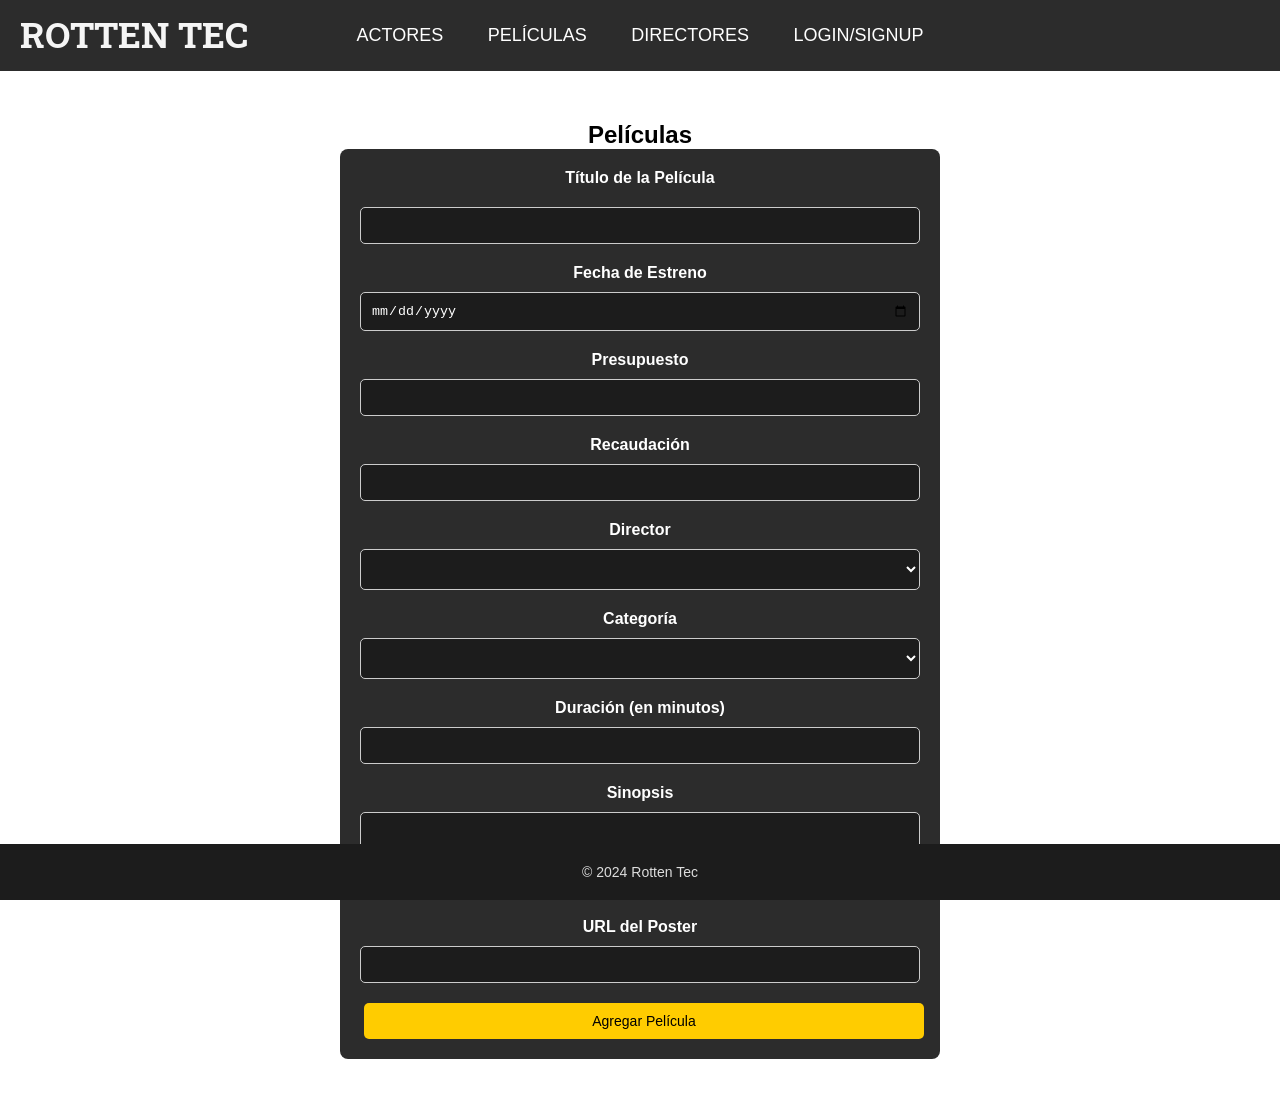
==== src/Peliculas.html @ 66ea2921 "Inicializacion de FrontEnd" ====
<!DOCTYPE html>
<html lang="es">
<head>
    <meta charset="UTF-8">
    <meta name="viewport" content="width=device-width, initial-scale=1.0">
    <link href="https://fonts.googleapis.com/css2?family=Roboto+Slab:wght@700&display=swap" rel="stylesheet">
    <link rel="stylesheet" href="https://cdnjs.cloudflare.com/ajax/libs/font-awesome/4.7.0/css/font-awesome.min.css">
    <title>ROTTEN TEC Películas</title>
    <link rel="stylesheet" href="estilo.css">
</head>
<body>
    <header>
        <div class="logo"><a href="../index.html">ROTTEN TEC</a></div>
        <div class="navbar">
            <a href="./Actores.html">Actores</a>
            <a href="./Peliculas.html">Películas</a>
            <a href="./Directores.html">Directores</a>
            <a href="javascript:void(0)" id="loginLink">LOGIN/SIGNUP</a>
        </div>
    </header>
    
    <main>
        <h2>Películas</h2>

        <!-- Lista de películas -->
        <div id="movielist">
           
            <!-- Agregar más películas aquí -->
        </div>

        <div class="ContenedorAgregarPelicula">
            <form id="formAgregarPelicula" class="formulario">
                <label for="titulo">Título de la Película</label>
                <input type="text" id="titulo" name="titulo" required>

                <label for="fechaEstreno">Fecha de Estreno</label>
                <input type="date" id="fechaEstreno" name="fechaEstreno" required>

                <label for="presupuesto">Presupuesto</label>
                <input type="number" id="presupuesto" name="presupuesto" step="0.01" required>

                <label for="recaudacion">Recaudación</label>
                <input type="number" id="recaudacion" name="recaudacion" step="0.01" required>

                <label for="director">Director</label>
                <select id="director" name="director" required>
                    <!-- Opciones de directores se agregan dinámicamente -->
                </select>

                <label for="categoria">Categoría</label>
                <select id="categoria" name="categoria" required>
                    <!-- Opciones de categorías se agregan dinámicamente -->
                </select>

                <label for="duracion">Duración (en minutos)</label>
                <input type="number" id="duracion" name="duracion" required>

                <label for="sinopsis">Sinopsis</label>
                <textarea id="sinopsis" name="sinopsis" rows="4" required></textarea>

                <label for="poster">URL del Poster</label>
                <input id="poster" name="poster" required>

                <button id="btnAgregarPelicula">Agregar Película</button>
            </form>
        </div>

    </main>

    <footer>
        <p>&copy; 2024 Rotten Tec</p>
    </footer>

    <script src="./PeliculasUI.js"></script>
</body>
</html>
---- src/estilo.css ----
.logo {
    font-family: 'Roboto Slab', serif;
    font-size: 36px; 
    font-weight: 700; 
    color: whitesmoke; 
    position: absolute;
    top: 10px;
    left: 20px;
}
/* Reset de márgenes y padding para todos los elementos */
* {
    margin: 0;
    padding: 0;
    box-sizing: border-box;
}

body {
    font-family: Arial, sans-serif;
    background-color: white;
    color: black;
    margin: 0;
    padding: 0;
}
#btnbuscar{
    width: 10%;
    display: block;
  
  
}
/* Estilos para el recuadro de inicio de sesión */
.login-modal{
    display: none; /* Por defecto, mostrar el recuadro al cargar la página */
    position: fixed;
    z-index: 9999;
    left: 0;
    top: 0;
    width: 100%;
    height: 100%;
    background-color: rgba(0, 0, 0, 0.7); /* Fondo semitransparente */
    display: flex;
    justify-content: center;
    align-items: center;
}

.modal{
    display: none; /* Por defecto, mostrar el recuadro al cargar la página */
    left: 0;
    top: 0;
    width: 100%;
    height: 100%;
    justify-content: center;
    align-items: center;
    position: fixed;
   
}


.login-box, .modal-content {
    background-color: #2c2c2c;
    padding: 20px;
    border-radius: 8px;
    text-align: center;
    width: 300px;
    box-shadow: 0 4px 10px rgba(0, 0, 0, 0.5);
    position: relative;
}

.login-box h2 {
    margin-bottom: 20px;
    color: #ffcc00;
}
/* Estilos generales de la tarjeta de la película */
#movie-card {
    display: flex;
    align-items: center;
    justify-content: center;
    margin: 30px 0;
    border: 2px solid #ccc;
    padding: 20px;
    background-color: #f9f9f9;
    border-radius: 8px;
    box-shadow: 0 4px 10px rgba(0, 0, 0, 0.1);
}

#movie-card img {
    width: 200px;
    height: 300px;
    object-fit: cover;
    border-radius: 8px;
    margin-right: 20px;
}

#movie-card .movie-info {
    max-width: 600px;
}

#leaveReviewBtn {
    margin-top: 20px;
    padding: 8px 15px; /* Reducir el tamaño del botón */
    background-color: #ffcc00;
    border: none;
    border-radius: 5px;
    cursor: pointer;
    display: block; /* Asegura que el botón esté en una nueva línea */
    width: 200px; /* Puedes ajustar el ancho, 200px es un ejemplo de tamaño más pequeño */
    font-size: 14px; /* Hacer el texto más pequeño */
    margin-left: auto;
    margin-right: auto; /* Centrar el botón en su contenedor */
}


#leaveReviewBtn:hover {
    background-color: #e6b800;
}

input[type="text"], input[type="password"] {
    width: 100%;
    padding: 10px;
    margin: 10px 0;
    border-radius: 5px;
    border: 1px solid #ccc;
    background-color: #1c1c1c;
    color: white;
}

button {
    padding: 0px ;
    font-size: 16px;
    background-color: #ffcc00;
    color: black;
    border: none;
    border-radius: 5px;
    cursor: pointer;
    width: 80%;
}


button:hover {
    background-color: #e6b800;
}

/* Botón de cerrar "X" dentro del recuadro */
.close {
    position: absolute;
    top: 10px;
    right: 10px;
    font-size: 30px;
    color: white;
    cursor: pointer;
}

.close:hover {
    color: #ffcc00;
}

/* Estilos generales para el contenido principal */
header {
    background-color: #2c2c2c;
    padding: 25px 0;
    text-align: center;
}

.logo > a {
    color:whitesmoke ;
    text-decoration: none;
    text-transform: uppercase;
}

.logo > a:hover{
    color:#ccc;
}

.navbar a {
    color: white;
    text-decoration: none;
    margin: 0 20px;
    font-size: 18px;
    text-transform: uppercase;
}

.navbar a:hover {
    color: #ffcc00;
}

main {
    text-align: center;
    padding: 50px 0;
}

.search-container {
    display: flex;               /* Usar flexbox */
    flex-direction: column;      /* Colocar los elementos en columna */
    justify-content: center;     /* Centrar los elementos horizontalmente */
    align-items: center;         /* Centrar los elementos verticalmente */
    margin-bottom: 30px;   
}

#searchInput {
    padding: 10px;
    width: 300px;
    font-size: 16px;
    border-radius: 5px;
    border: 1px solid white;
    background-color: #f1f1f1; /* Color de fondo más claro */
    color: #333; 
}

button {
    padding:  15px; /* Hacer el botón más pequeño */
    font-size: 14px;   /* Tamaño de texto más pequeño */
    background-color: #ffcc00;
    color: black;
    border: none;
    border-radius: 10px;
    cursor: pointer;
    margin-left:4px;
}

button:hover {
    background-color: #e6b800;
}

.results {
    margin-top: 30px;
}

footer {
    background-color: #1c1c1c;
    padding: 20px 0;
    text-align: center;
    position: fixed;
    bottom: 0;
    width: 100%;
    font-size: 14px;
}

footer p {
    color: #ddd;
}

/* Estilo para el carrusel (contenedor de las imágenes) */
/* Estilo para el carrusel (contenedor de las imágenes) */
.carousel {
    display: flex;
    overflow: hidden; /* Esconde el contenido fuera del carrusel */
    position: relative;
    width: 100%; /* Hace que el carrusel ocupe todo el ancho de la página */
    margin: 0 auto;
    padding: 0; /* Elimina cualquier espacio adicional */
    box-sizing: border-box; 
    transition: transform 0.5s ease-in-out;/* Asegura que el padding no afecte el tamaño */
}

/* Contenedor que maneja el desplazamiento */
.carousel-items {
    display: flex;
    transition: transform 0.5s ease-in-out; /* Transición suave al mover el carrusel */
    width: 100%;
}

/* Cada item del carrusel (tarjeta) */
.carousel-item {
    flex: 0 0 100%; /* Cada tarjeta ocupa el 100% del contenedor */
    margin: 0; /* Eliminar márgenes */
    position: relative;
    border-radius: 15px; /* Bordes redondeados */
    overflow: hidden;
    background-color: white;
    box-shadow: 0px 5px 15px rgba(0, 0, 0, 0.1); /* Sombra suave para el efecto de tarjeta */
}

/* Estilo para las imágenes dentro del carrusel */
.carousel-item img {
    width: 100%;
    height: 470px; /* Altura fija de las imágenes */
    object-fit: contain; /* La imagen cubrirá el área sin distorsionarse */
    border-bottom: 2px solid #ddd; /* Línea separadora entre imagen y texto */
}

/* Estilo para las leyendas o títulos de las tarjetas */
.carousel-caption {
    padding: 15px;
    background-color: rgba(0, 0, 0, 0.6); /* Fondo oscuro y semi-transparente */
    color: white;
    position: absolute;
    bottom: 0;
    left: 0;
    right: 0;
    border-radius: 0 0 15px 15px; /* Bordes redondeados en la parte inferior */
    text-align: center;
}

.carousel-caption h3 {
    margin: 0;
    font-size: 1.2em;
    font-weight: bold;
}

.carousel-caption p {
    font-size: 1em;
    margin-top: 5px;
}

/* Estilos para los botones de navegación */
.prev, .next {
    position: absolute;
    top: 50%;
    transform: translateY(-50%);
    background-color: rgba(0, 0, 0, 0.6);
    color: white;
    font-size: 30px;
    width: 40px;
    height: 40px;
    border-radius: 50%;
    display: flex;
    justify-content: center;
    align-items: center;
    cursor: pointer;
    z-index: 10;
    transition: background-color 0.3s ease, transform 0.3s ease;
}

.prev {
    left: 10px;
}

.next {
    right: 10px;
}

.prev:hover, .next:hover {
    background-color: rgba(0, 0, 0, 0.8);
    transform: translateY(-50%) scale(1.1); /* Efecto de aumento al hacer hover */
}



#movieReview {
    width: 100%;
    padding: 10px;
    margin-top: 10px;
}

#movieRating {
    width: 50px;
    padding: 5px;
}

.review-item p {
    color: #333;
}

.review-item h5,h4 {
    color: #ffcc00;
    font-size: 18px;
}
.star-rating {
    direction: rtl;
    display: inline-block;
}
.star-rating input {
    display: none;
}
.star-rating label {
    color: #ddd;
    font-size: 30px;
    padding: 0 5px;
    cursor: pointer;
}
.star-rating input:checked ~ label,
.star-rating label:hover,
.star-rating label:hover ~ label {
    color: #f5b301;
}

/* Estilo para el contenedor de todas las críticas */
#reviews-list {
    margin-top: 20px;
    padding: 10px;
    background-color: #f9f9f9;
    border-radius: 10px;
    box-shadow: 0 2px 5px rgba(0, 0, 0, 0.1);
}

/* Estilo individual para cada crítica */
.review {
    background-color: #ffffff;
    border: 1px solid #ddd;
    padding: 15px;
    margin-bottom: 15px;
    border-radius: 8px;
    box-shadow: 0 2px 3px rgba(0, 0, 0, 0.1);
}

/* Estilo para el nombre del usuario y las estrellas */
.review h5 {
    font-size: 1.1em;
    font-weight: bold;
    color: #333;  /* Asegura que el texto sea negro */
    margin-bottom: 10px;
}

/* Estilo para la crítica escrita */
.review p {
    font-size: 1em;
    color: #333;  /* Asegura que el texto de la crítica sea negro */
}

/* Estilo para el número de estrellas */
.review span {
    color: #f5b301;  /* Color dorado para las estrellas */
}
.delete-review-btn {
    width: 100px; /* Ajusta el ancho según lo necesites */
    height: 30px; /* Ajusta el alto del botón */
    font-size: 14px; /* Tamaño de fuente más pequeño */
    padding: 5px 10px; /* Espaciado dentro del botón */
    display: flex; /* Asegura que el icono y el texto estén alineados */
    align-items: center; /* Centra el contenido dentro del botón */
    justify-content: center; /* Centra el contenido dentro del botón */
}

.delete-review-btn i {
    font-size: 16px; /* Tamaño más pequeño para el icono */
    margin-right: 5px; /* Separación entre el icono y el texto */
}

/* Estilos generales del formulario */
.formulario {
    max-width: 600px;
    margin: 0 auto;
    background-color: #2c2c2c;
    padding: 20px;
    border-radius: 8px;
    color: white;
}

.formulario label {
    display: block;
    margin-bottom: 10px;
    font-weight: bold;
}

.formulario input, .formulario select, .formulario textarea {
    width: 100%;
    padding: 10px;
    margin-bottom: 20px;
    border-radius: 5px;
    border: 1px solid #ccc;
    background-color: #1c1c1c;
    color: white;
}

.formulario textarea {
    resize: vertical;
}

.formulario button {
    width: 100%;
    padding: 10px;
    background-color: #ffcc00;
    border: none;
    border-radius: 5px;
    cursor: pointer;
}

.formulario button:hover {
    background-color: #e6b800;
}

select {
    padding: 10px;
    font-size: 16px;
    background-color: #f9f9f9; /* Fondo claro */
    border: 1px solid #ccc; /* Borde gris */
    border-radius: 5px;
    color: #000000; /* Color de texto */
}

/* Estilo para las opciones del select */
option {
    padding: 10px;
    font-size: 16px;
    color: #000000; /* Color de texto */
    background-color: #fff; /* Fondo blanco */
}

/* Estilo para cuando el select tiene el foco */
select:focus {
    outline: none;
    border-color: #007BFF; /* Borde azul al tener el foco */
}

/* Modificar el color del texto cuando se selecciona */
option:checked {
    background-color: #007BFF; /* Fondo azul para opciones seleccionadas */
    color: white; /* Color blanco para texto seleccionado */
}
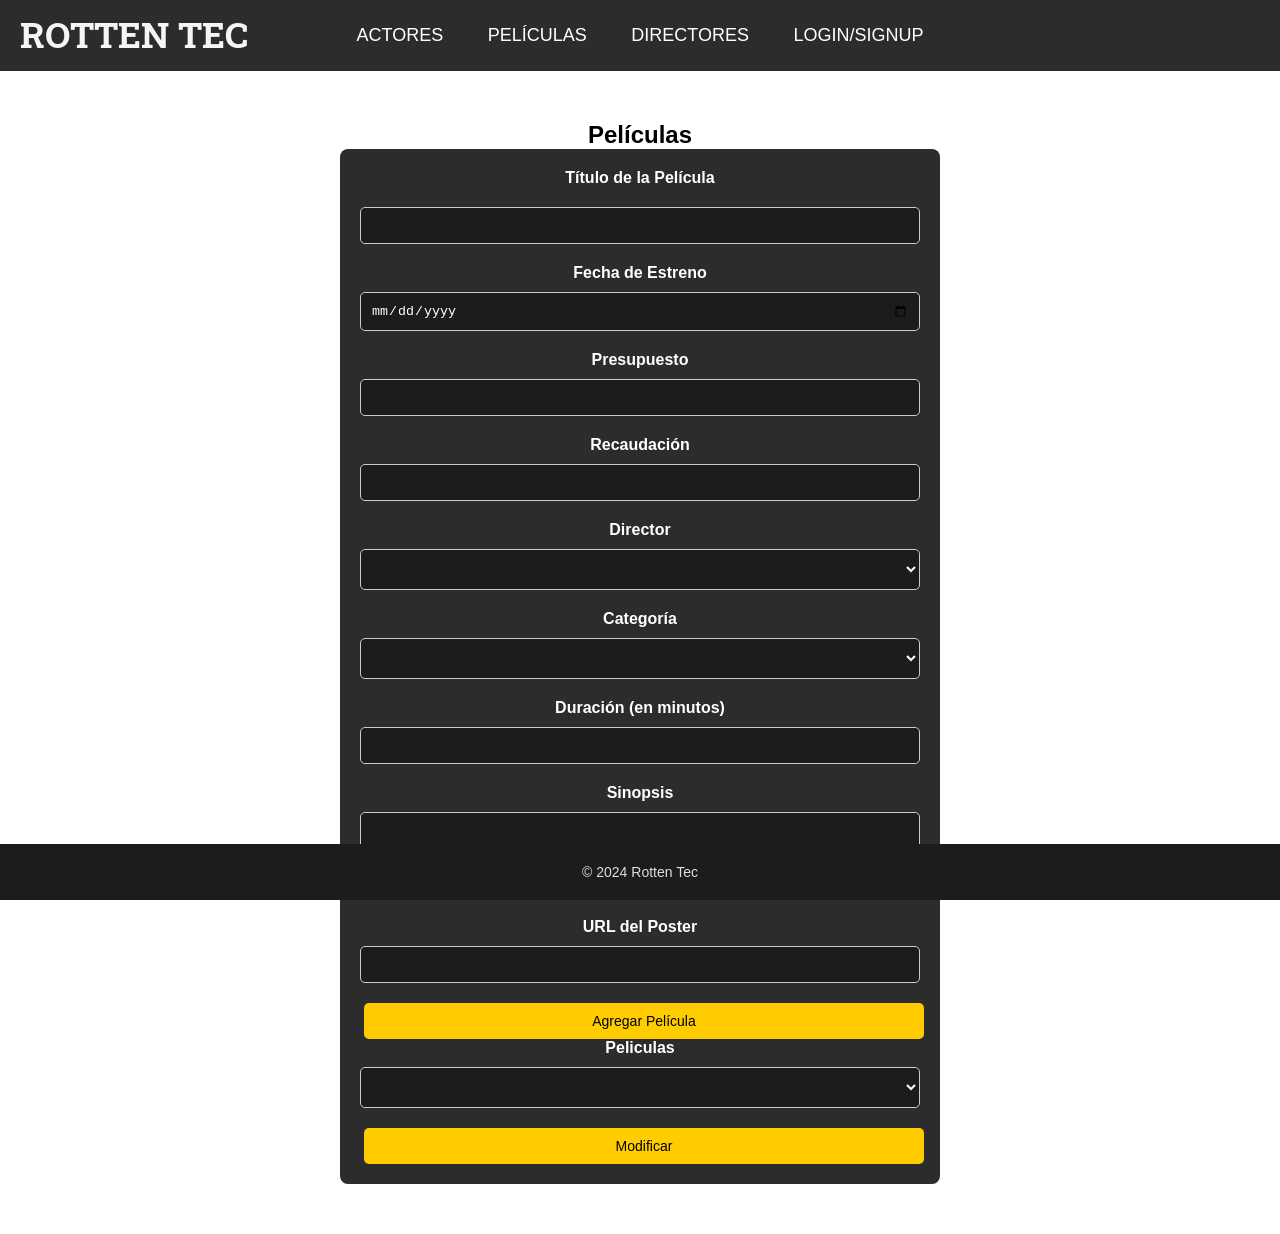
==== commit a7dad7ee: "CargarPeliculas de forma Dinamica" ====
--- a/src/Peliculas.html
+++ b/src/Peliculas.html
@@ -62,6 +62,12 @@
                 <input id="poster" name="poster" required>
 
                 <button id="btnAgregarPelicula">Agregar Película</button>
+
+                <label for="Peliculas">Peliculas</label>
+                <select id="Peliculas" name="Peliculas">
+                <!--Opciones de peliculas agregadas dinamicamente-->>     
+                </select>
+                <button id="btnModificar">Modificar</button>
             </form>
         </div>
 
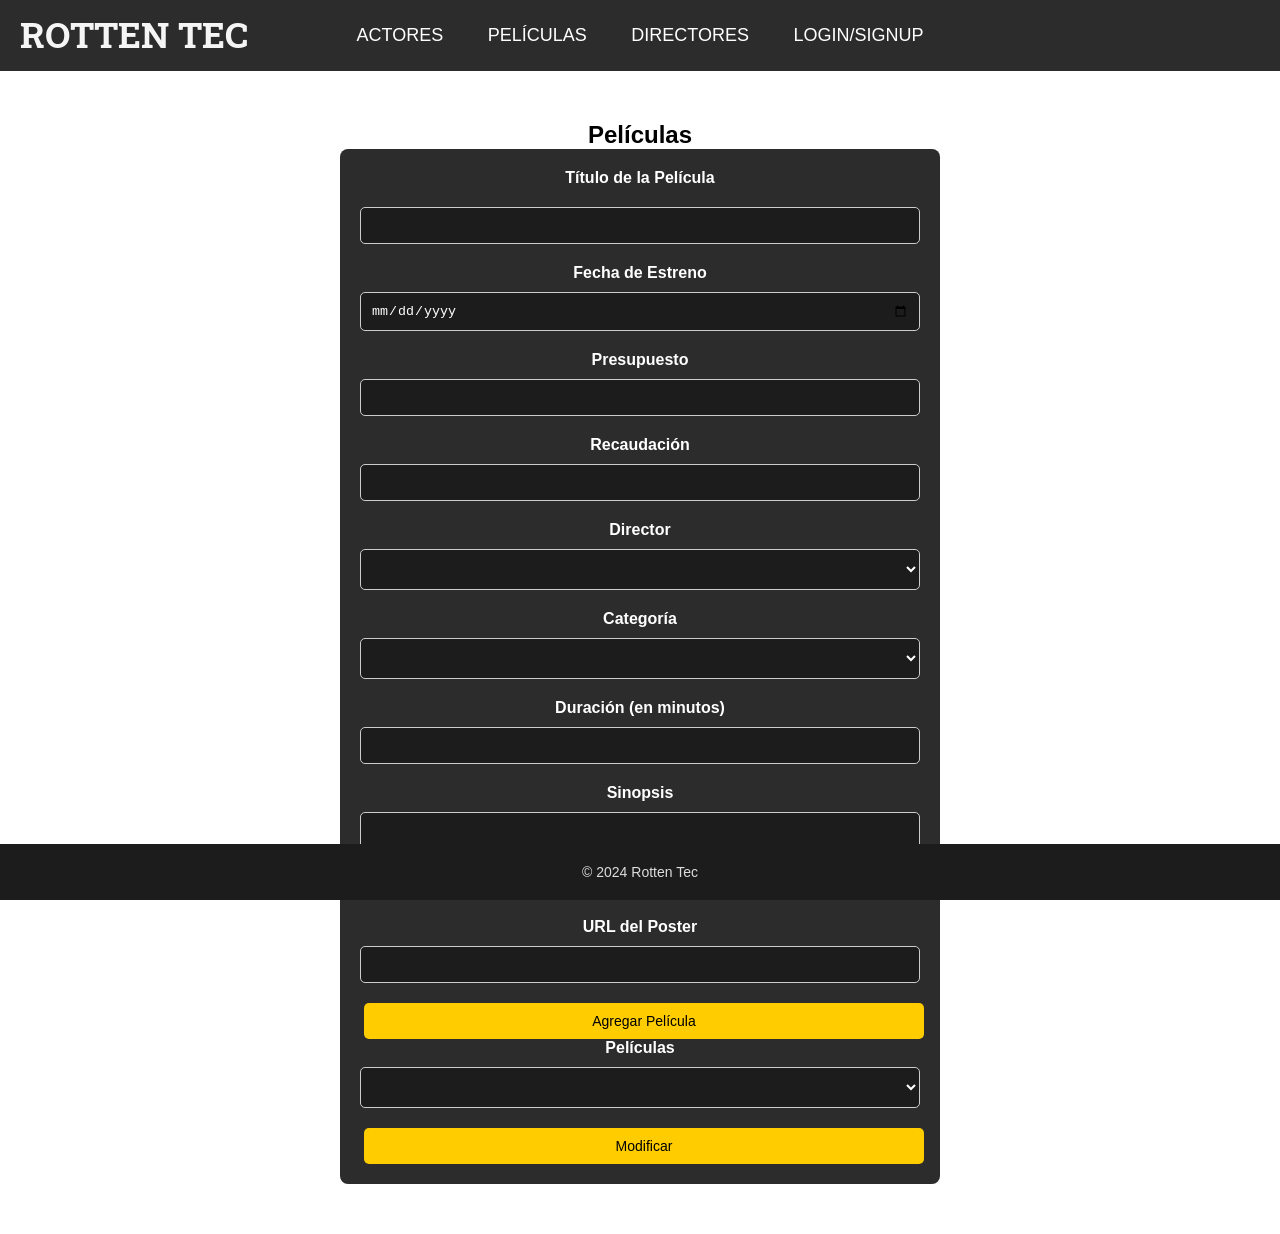
==== commit 18d9dfff: "Metodo Put" ====
--- a/src/Peliculas.html
+++ b/src/Peliculas.html
@@ -32,43 +32,43 @@
             <form id="formAgregarPelicula" class="formulario">
                 <label for="titulo">Título de la Película</label>
                 <input type="text" id="titulo" name="titulo" required>
-
+            
                 <label for="fechaEstreno">Fecha de Estreno</label>
                 <input type="date" id="fechaEstreno" name="fechaEstreno" required>
-
+            
                 <label for="presupuesto">Presupuesto</label>
                 <input type="number" id="presupuesto" name="presupuesto" step="0.01" required>
-
+            
                 <label for="recaudacion">Recaudación</label>
                 <input type="number" id="recaudacion" name="recaudacion" step="0.01" required>
-
+            
                 <label for="director">Director</label>
                 <select id="director" name="director" required>
                     <!-- Opciones de directores se agregan dinámicamente -->
                 </select>
-
+            
                 <label for="categoria">Categoría</label>
                 <select id="categoria" name="categoria" required>
                     <!-- Opciones de categorías se agregan dinámicamente -->
                 </select>
-
+            
                 <label for="duracion">Duración (en minutos)</label>
                 <input type="number" id="duracion" name="duracion" required>
-
+            
                 <label for="sinopsis">Sinopsis</label>
                 <textarea id="sinopsis" name="sinopsis" rows="4" required></textarea>
-
+            
                 <label for="poster">URL del Poster</label>
-                <input id="poster" name="poster" required>
-
-                <button id="btnAgregarPelicula">Agregar Película</button>
-
-                <label for="Peliculas">Peliculas</label>
+                <input type="url" id="poster" name="poster" required>
+            
+                <button type="button" id="btnAgregarPelicula">Agregar Película</button>
+            
+                <label for="Peliculas">Películas</label>
                 <select id="Peliculas" name="Peliculas">
-                <!--Opciones de peliculas agregadas dinamicamente-->>     
+                    <!-- Opciones de películas agregadas dinámicamente -->
                 </select>
-                <button id="btnModificar">Modificar</button>
-            </form>
+                <button type="button" id="btnModificar">Modificar</button>
+            </form>            
         </div>
 
     </main>
